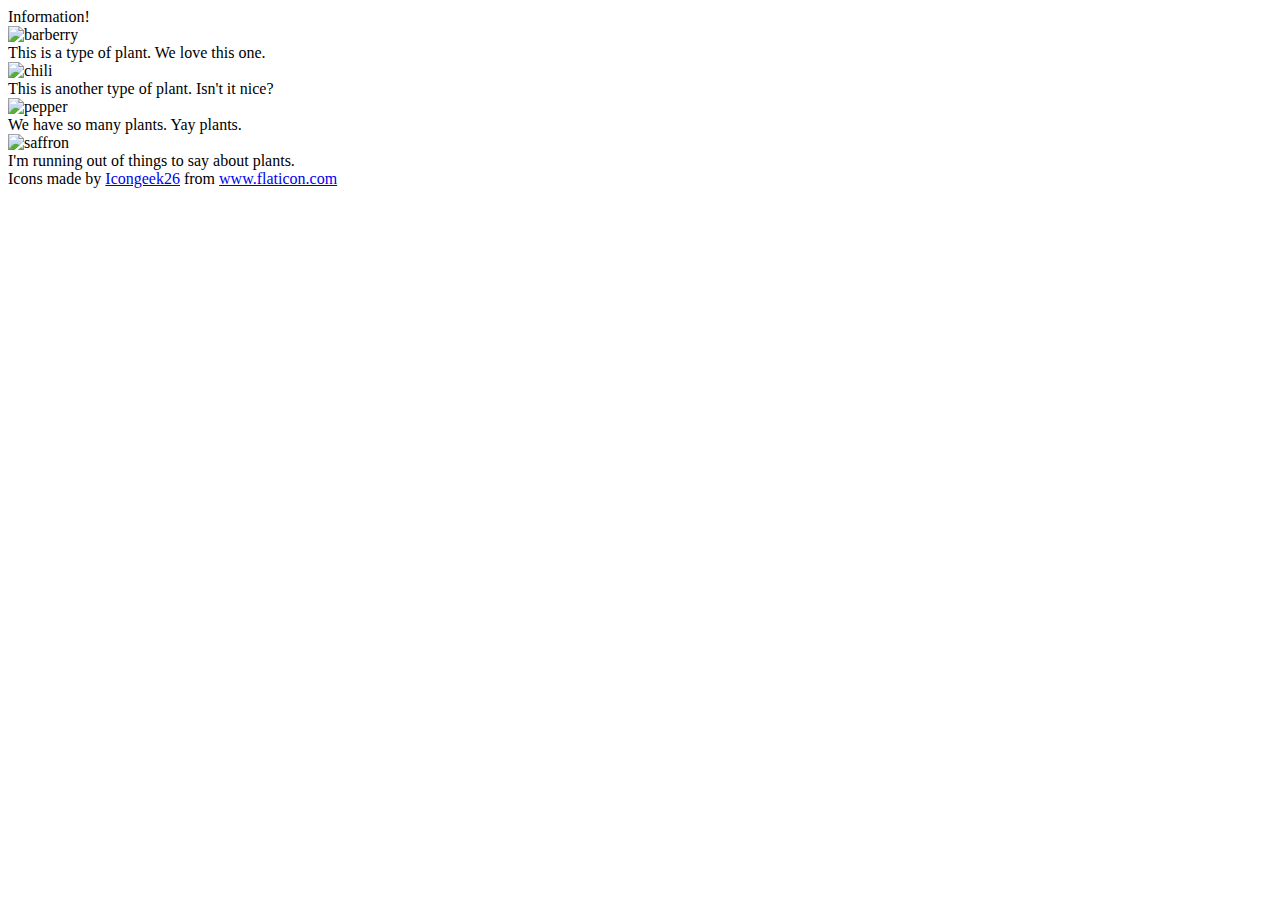
==== flex/04-flex-information/index.html @ f500b7fb "Create div container to put all relevent content in it" ====
<!DOCTYPE html>
<html lang="en">
  <head>
    <meta charset="UTF-8">
    <meta http-equiv="X-UA-Compatible" content="IE=edge">
    <meta name="viewport" content="width=device-width, initial-scale=1.0">
    <title>Information</title>
    <link rel="stylesheet" href="style.css">
  </head>
  <body>
    <div class="container">
      <div class="title">Information!</div>

      <img src="./images/barberry.png" alt="barberry">
      <div class="text">This is a type of plant. We love this one.</div>

      <img src="./images/chilli.png" alt="chili">
      <div class="text">This is another type of plant. Isn't it nice?</div>

      <img src="./images/pepper.png" alt="pepper">
      <div class="text">We have so many plants. Yay plants.</div>

      <img src="./images/saffron.png" alt="saffron">
      <div class="text">I'm running out of things to say about plants.</div>
    </div>
    <!-- disregard this section, it's here to give attribution to the creator of these icons -->
    <div class="footer">
      <div>Icons made by <a href="https://www.flaticon.com/authors/icongeek26" title="Icongeek26">Icongeek26</a> from <a href="https://www.flaticon.com/" title="Flaticon">www.flaticon.com</a></div>
    </div>
  </body>
</html>
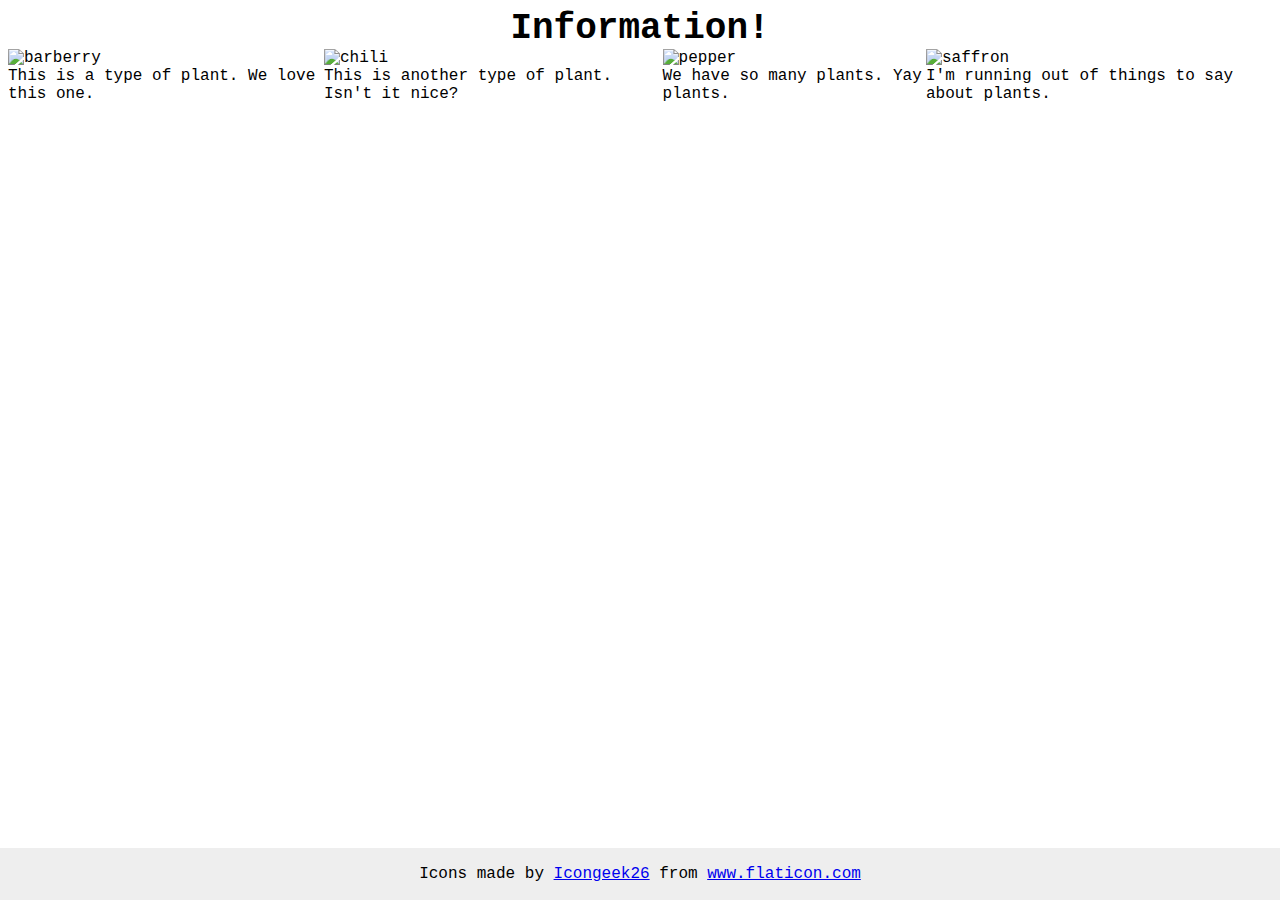
==== commit d9860502: "Create div for containing media objects" ====
--- a/flex/04-flex-information/index.html
+++ b/flex/04-flex-information/index.html
@@ -8,20 +8,25 @@
     <link rel="stylesheet" href="style.css">
   </head>
   <body>
+    
+    <div class="title">Information!</div>
     <div class="container">
-      <div class="title">Information!</div>
-
-      <img src="./images/barberry.png" alt="barberry">
-      <div class="text">This is a type of plant. We love this one.</div>
-
-      <img src="./images/chilli.png" alt="chili">
-      <div class="text">This is another type of plant. Isn't it nice?</div>
-
-      <img src="./images/pepper.png" alt="pepper">
-      <div class="text">We have so many plants. Yay plants.</div>
-
-      <img src="./images/saffron.png" alt="saffron">
-      <div class="text">I'm running out of things to say about plants.</div>
+      <div class="media-obj">
+        <img src="./images/barberry.png" alt="barberry">
+        <div class="text">This is a type of plant. We love this one.</div>
+      </div>
+      <div class="media-obj">
+        <img src="./images/chilli.png" alt="chili">
+        <div class="text">This is another type of plant. Isn't it nice?</div>
+      </div>
+      <div class="media-obj">
+        <img src="./images/pepper.png" alt="pepper">
+        <div class="text">We have so many plants. Yay plants.</div>
+      </div>
+      <div class="media-obj">
+        <img src="./images/saffron.png" alt="saffron">
+        <div class="text">I'm running out of things to say about plants.</div>
+      </div>  
     </div>
     <!-- disregard this section, it's here to give attribution to the creator of these icons -->
     <div class="footer">
--- a/flex/04-flex-information/style.css
+++ b/flex/04-flex-information/style.css
@@ -0,0 +1,32 @@
+body {
+  font-family: 'Courier New', Courier, monospace;
+}
+
+img {
+  width: 100px;
+  height: 100px;
+}
+
+.title {
+  font-size: 36px;
+  font-weight: 900;
+  display: flex;
+  justify-content: center;
+}
+
+.container {
+  display: flex;
+}
+
+/* do not edit this footer */
+.footer {
+  position: fixed;
+  bottom: 0;
+  left: 0;
+  right: 0;
+  height: 52px;
+  display: flex;
+  align-items: center;
+  justify-content: center;
+  background: #eee;
+}